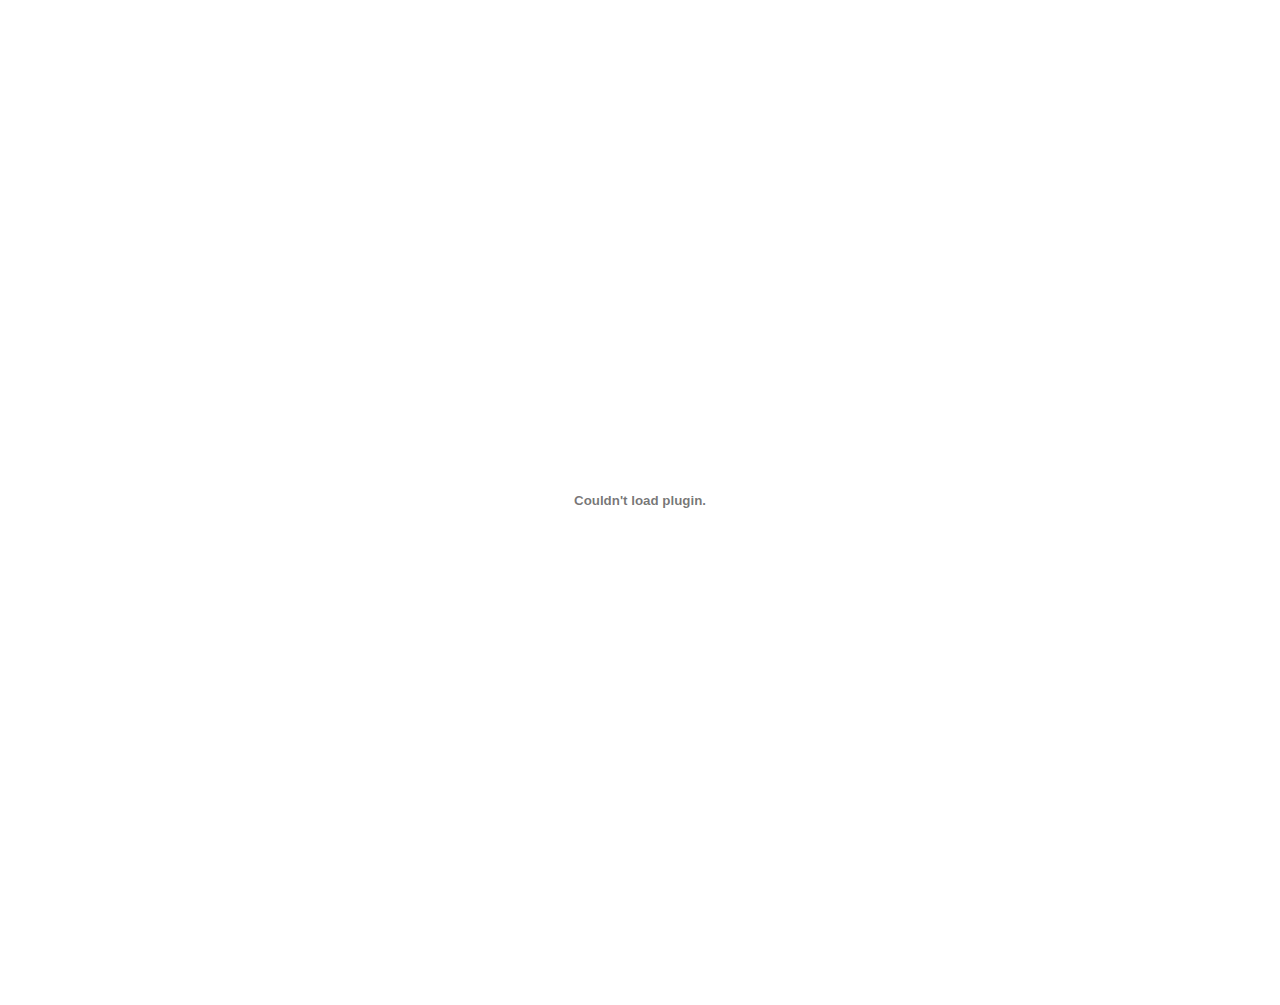
==== index.html @ 41f11128 "fixing pdf viewer" ====
<!DOCTYPE html>
<html lang="en">
  <head>
    <meta charset="utf-8" />
    <meta content="width=device-width, initial-scale=1.0" name="viewport" />

    <title>Folio Bootstrap Template - Index</title>
    <meta content="" name="description" />
    <meta content="" name="keywords" />

    <!-- Favicons -->
    <link href="assets/img/favicon.png" rel="icon" />
    <link href="assets/img/apple-touch-icon.png" rel="apple-touch-icon" />

    <!-- Google Fonts -->
    <link href="https://fonts.googleapis.com/css?family=Poppins:300,300i,400,400i,500,500i,600,600i,700,700i|Playfair+Display:400,400i,500,500i,600,600i,700,700i,900,900i" rel="stylesheet" />

    <!-- Vendor CSS Files -->
    <link href="assets/vendor/bootstrap/css/bootstrap.min.css" rel="stylesheet" />
    <link href="assets/vendor/bootstrap-icons/bootstrap-icons.css" rel="stylesheet" />
    <link href="assets/vendor/boxicons/css/boxicons.min.css" rel="stylesheet" />
    <link href="assets/vendor/glightbox/css/glightbox.min.css" rel="stylesheet" />
    <link href="assets/vendor/swiper/swiper-bundle.min.css" rel="stylesheet" />

    <!-- Template Main CSS File -->
    <link href="assets/css/style.css" rel="stylesheet" />
  </head>

  <body>
    <object data="../didiarish.github.io/assets/portofolio.pdf" type="application/pdf" width="100%" height="1000vh"></object>
  </body>
</html>
---- assets/css/style.css ----
/**
* Template Name: Folio - v4.7.0
* Template URL: https://bootstrapmade.com/folio-bootstrap-portfolio-template/
* Author: BootstrapMade.com
* License: https://bootstrapmade.com/license/
*/

/*--------------------------------------------------------------
# General
--------------------------------------------------------------*/
body {
  background: #ffffff;
  color: #898989;
  font-family: 'Poppins', helvetica;
  font-size: 15px;
  font-weight: 300;
  line-height: 20px;
  letter-spacing: 0.02em;
  overflow-x: hidden;
  margin: 0 auto;
  padding: 0;
  box-sizing: border-box;
}

h1,
h2,
h3,
h4,
h5,
h6 {
  margin: 0;
}

h2 {
  color: #292929;
  font-weight: 600;
}

h4 {
  color: #292929;
  font-size: 14px;
  font-weight: 600;
}

a {
  color: #292929;
  text-decoration: none !important;
  transition: all 0.5s ease-in-out 0s;
}

a:hover {
  transition: all 0.5s ease-in-out 0s;
}

p {
  margin: 25px 0;
  padding: 0;
  font-size: 15px;
  color: #999999;
  line-height: 28px;
}

::-moz-selection {
  background: #b8a07e;
  color: #fff;
}

::selection {
  background: #b8a07e;
  color: #fff;
}

.btn {
  background: #333;
  border: medium none;
  border-radius: 0;
  color: #fff;
  font-size: 12px;
  height: 50px;
  line-height: 50px;
  padding: 0 30px;
  text-transform: uppercase;
}

.btn:hover,
.btn:focus {
  color: #fff;
}

.padDiv {
  padding: 30px 20px;
}

.section-title {
  margin-bottom: 70px;
}

.section-title h2 {
  font-size: 25px;
  letter-spacing: 2px;
  text-transform: uppercase;
}

.form-control {
  background-color: transparent;
  border: 1px solid #999;
  border-radius: 0;
  color: #999999;
  font-size: 12px;
  font-weight: 500;
  height: 50px;
  letter-spacing: 0.1em;
  padding-left: 10px;
  margin: 0 0 25px 0;
  line-height: 14px;
  text-transform: uppercase;
}

.form-control:focus {
  box-shadow: none;
  outline: 0 none;
}

.paddsection {
  padding-top: 90px;
  padding-bottom: 90px;
}

.paddsections {
  padding-top: 90px;
  padding-bottom: 90px !important;
}

.hvr-shutter-in-horizontal::before {
  background: #333;
}

.hvr-shutter-in-horizontal:hover {
  background: #b8a07e;
}

.mb-30 {
  margin-bottom: 30px;
}

.main-content {
  padding-top: 140px;
}

/*--------------------------------------------------------------
# Back to top button
--------------------------------------------------------------*/
.back-to-top {
  position: fixed;
  visibility: hidden;
  opacity: 0;
  right: 15px;
  bottom: 15px;
  z-index: 996;
  background: #b8a07e;
  width: 40px;
  height: 40px;
  border-radius: 4px;
  transition: all 0.4s;
}
.back-to-top i {
  font-size: 28px;
  color: #fff;
  line-height: 0;
}
.back-to-top:hover {
  background: #c6b398;
  color: #fff;
}
.back-to-top.active {
  visibility: visible;
  opacity: 1;
}

/*--------------------------------------------------------------
# Header
--------------------------------------------------------------*/
#header {
  transition: all 0.5s;
  z-index: 997;
  padding: 15px 0;
  background-color: #333;
  top: -100%;
  box-shadow: 0px 2px 25px rgba(0, 0, 0, 0.08);
}
#header.header-scrolled,
#header.header-inner-pages {
  top: 0;
}
#header .logo {
  font-size: 30px;
  margin: 0;
  padding: 0;
  line-height: 1;
  font-weight: 600;
  letter-spacing: 1px;
  font-family: 'Poppins', sans-serif;
}
#header .logo a {
  color: #fff;
}
#header .logo img {
  max-height: 40px;
}
@media (max-width: 992px) {
  #header {
    border: 0;
  }
}

/*--------------------------------------------------------------
# Navigation Menu
--------------------------------------------------------------*/
/**
* Desktop Navigation 
*/
.navbar {
  padding: 0;
}
.navbar ul {
  margin: 0;
  padding: 0;
  display: flex;
  list-style: none;
  align-items: center;
}
.navbar li {
  position: relative;
}
.navbar a,
.navbar a:focus {
  display: flex;
  align-items: center;
  justify-content: space-between;
  padding: 10px 0 10px 30px;
  font-family: 'Poppins', sans-serif;
  font-size: 14px;
  font-weight: 500;
  color: #7e7d7d;
  white-space: nowrap;
  transition: 0.3s;
}
.navbar a i,
.navbar a:focus i {
  font-size: 12px;
  line-height: 0;
  margin-left: 5px;
}
.navbar a:hover,
.navbar .active,
.navbar .active:focus,
.navbar li:hover > a {
  color: #fff;
}

/**
* Mobile Navigation 
*/
.mobile-nav-toggle {
  color: #4b4a4a;
  font-size: 28px;
  cursor: pointer;
  display: none;
  line-height: 0;
  transition: 0.5s;
}
.mobile-nav-toggle.bi-x {
  color: #fff;
}

@media (max-width: 991px) {
  .mobile-nav-toggle {
    display: block;
  }

  .navbar ul {
    display: none;
  }
}
.navbar-mobile {
  position: fixed;
  overflow: hidden;
  top: 0;
  right: 0;
  left: 0;
  bottom: 0;
  background: rgba(49, 49, 49, 0.9);
  transition: 0.3s;
}
.navbar-mobile .mobile-nav-toggle {
  position: absolute;
  top: 15px;
  right: 15px;
}
.navbar-mobile ul {
  display: block;
  position: absolute;
  top: 55px;
  right: 15px;
  bottom: 15px;
  left: 15px;
  padding: 10px 0;
  border-radius: 10px;
  background-color: #fff;
  overflow-y: auto;
  transition: 0.3s;
}
.navbar-mobile a,
.navbar-mobile a:focus {
  padding: 10px 20px;
  font-size: 15px;
  color: #4b4a4a;
}
.navbar-mobile a:hover,
.navbar-mobile .active,
.navbar-mobile li:hover > a {
  color: #b8a07e;
}
.navbar-mobile .getstarted,
.navbar-mobile .getstarted:focus {
  margin: 15px;
}

/*--------------------------------------------------------------
# Hero
--------------------------------------------------------------*/
#hero {
  background-color: #333;
  height: 100vh;
  width: 100%;
}

#hero .hero-content {
  height: 100vh;
  text-align: left;
  width: 100%;
  display: flex;
  justify-content: center;
  flex-direction: column;
}

.hero-content h1 {
  font-size: 40px;
  font-weight: 700;
  margin-bottom: 10px;
  text-transform: uppercase;
  color: #fff;
}

.hero-content p {
  font-size: 13px;
  letter-spacing: 3px;
  margin-top: 0;
  margin-bottom: 30px;
  text-transform: capitalize;
  color: #fff;
  font-weight: 500;
}

.hero-content .list-social li {
  display: block;
  margin-bottom: 20px;
}

@media (max-width: 767px) {
  .hero-content .list-social li {
    float: left;
    margin-right: 15px;
  }
}

.hero-content .list-social li i {
  color: #fff;
  font-size: 20px;
  transition: 0.2s;
}

.hero-content .list-social li i:hover {
  color: #7e7d7d;
}

/*--------------------------------------------------------------
# Breadcrumbs
--------------------------------------------------------------*/
.breadcrumbs {
  padding: 120px 0 0 0;
  background-color: white;
  min-height: 40px;
}
@media (max-width: 992px) {
  .breadcrumbs {
    padding-top: 100px;
  }
}
.breadcrumbs h2 {
  font-size: 24px;
  font-weight: 300;
  margin: 0;
}
@media (max-width: 992px) {
  .breadcrumbs h2 {
    margin: 0 0 10px 0;
  }
}
.breadcrumbs ol {
  display: flex;
  flex-wrap: wrap;
  list-style: none;
  padding: 0;
  margin: 0;
  font-size: 14px;
}
.breadcrumbs ol li + li {
  padding-left: 10px;
}
.breadcrumbs ol li + li::before {
  display: inline-block;
  padding-right: 10px;
  color: #6c757d;
  content: '/';
}
@media (max-width: 768px) {
  .breadcrumbs .d-flex {
    display: block !important;
  }
  .breadcrumbs ol {
    display: block;
  }
  .breadcrumbs ol li {
    display: inline-block;
  }
}

/*-----------------------------------------------------------------------------------*/
/*  About
/*-----------------------------------------------------------------------------------*/
#about {
  width: 100%;
  height: auto;
  background: #f7f7f7;
  padding-top: 120px;
}

#about .div-img-bg {
  padding-bottom: 30px;
  border: 20px solid #b8a07e;
}

#about .div-img-bg .about-img img {
  width: 100%;
  box-shadow: 0px 0px 85px 0px rgba(0, 0, 0, 0.14);
  margin-top: -60px;
  margin-left: 40px;
  height: 400px;
  -o-object-fit: cover;
  object-fit: cover;
}

#about .about-descr .p-heading {
  font-family: 'Poppins', sans-serif;
  font-size: 28px;
  text-align: left;
}

#about .about-descr .separator {
  max-width: 80%;
  margin-bottom: 0;
  text-align: left;
}

/*--------------------------------------------------------------
# Services
--------------------------------------------------------------*/
@media (max-width: 767px) {
  #services {
    background: #f7f7f7;
    position: relative;
    padding-bottom: 80px;
  }

  .services-block span {
    margin: 10px 0;
    position: relative;
    font-size: 13px;
    color: #292929;
    letter-spacing: 0.1em;
    font-weight: 500;
    text-transform: uppercase;
    display: block;
  }

  .services-block .separator {
    margin: 0;
    font-size: 13px;
    line-height: 22px;
  }

  .services-block i {
    font-size: 44px;
    color: #b8a07e;
    line-height: 44px;
  }

  .services-slider .swiper-pagination {
    margin-top: 30px;
    position: relative;
  }
  .services-slider .swiper-pagination .swiper-pagination-bullet {
    width: 12px;
    height: 12px;
    background-color: #fff;
    opacity: 1;
    border: 1px solid #b8a07e;
  }
  .services-slider .swiper-pagination .swiper-pagination-bullet-active {
    background-color: #b8a07e;
  }
}

/*--------------------------------------------------------------
# Portfolio
--------------------------------------------------------------*/
#portfolio {
  position: relative;
  padding-bottom: 50px;
}
#portfolio #portfolio-flters {
  padding: 0;
  margin: 0 auto 35px auto;
  list-style: none;
  text-align: center;
  border-radius: 50px;
  padding: 2px 15px;
}
#portfolio #portfolio-flters li {
  cursor: pointer;
  display: inline-block;
  padding: 10px 15px 8px 15px;
  font-size: 14px;
  font-weight: 600;
  line-height: 1;
  text-transform: uppercase;
  color: #999999;
  margin-bottom: 5px;
  transition: all 0.3s ease-in-out;
}
#portfolio #portfolio-flters li:hover,
#portfolio #portfolio-flters li.filter-active {
  color: #b8a07e;
}
#portfolio #portfolio-flters li:last-child {
  margin-right: 0;
}
#portfolio .portfolio-item {
  margin-bottom: 30px;
}
#portfolio .portfolio-item .portfolio-info {
  opacity: 0;
  position: absolute;
  left: 30px;
  right: 30px;
  bottom: 0;
  z-index: 3;
  transition: all ease-in-out 0.3s;
  background: rgba(255, 255, 255, 0.9);
  padding: 15px;
}
#portfolio .portfolio-item .portfolio-info h4 {
  font-size: 18px;
  color: #666;
  font-weight: 600;
  margin-bottom: 10px;
}
#portfolio .portfolio-item .portfolio-info p {
  color: #999;
  font-size: 14px;
  margin: 0;
  padding: 0;
}
#portfolio .portfolio-item .portfolio-info .preview-link,
#portfolio .portfolio-item .portfolio-info .details-link {
  position: absolute;
  right: 40px;
  font-size: 24px;
  top: calc(50% - 18px);
  color: #b8a07e;
}
#portfolio .portfolio-item .portfolio-info .preview-link:hover,
#portfolio .portfolio-item .portfolio-info .details-link:hover {
  color: #cab89f;
}
#portfolio .portfolio-item .portfolio-info .details-link {
  right: 10px;
}
#portfolio .portfolio-item:hover .portfolio-info {
  opacity: 1;
  bottom: 20px;
}

/*--------------------------------------------------------------
# Portfolio Details
--------------------------------------------------------------*/
.portfolio-details {
  padding-top: 40px;
}
.portfolio-details .portfolio-details-slider img {
  width: 100%;
}
.portfolio-details .portfolio-details-slider .swiper-pagination {
  margin-top: 20px;
  position: relative;
}
.portfolio-details .portfolio-details-slider .swiper-pagination .swiper-pagination-bullet {
  width: 12px;
  height: 12px;
  background-color: #fff;
  opacity: 1;
  border: 1px solid #b8a07e;
}
.portfolio-details .portfolio-details-slider .swiper-pagination .swiper-pagination-bullet-active {
  background-color: #b8a07e;
}
.portfolio-details .portfolio-info {
  padding: 30px;
  box-shadow: 0px 0 30px rgba(75, 74, 74, 0.08);
}
.portfolio-details .portfolio-info h3 {
  font-size: 22px;
  font-weight: 700;
  margin-bottom: 20px;
  padding-bottom: 20px;
  border-bottom: 1px solid #eee;
}
.portfolio-details .portfolio-info ul {
  list-style: none;
  padding: 0;
  font-size: 15px;
}
.portfolio-details .portfolio-info ul li + li {
  margin-top: 10px;
}
.portfolio-details .portfolio-description {
  padding-top: 30px;
}
.portfolio-details .portfolio-description h2 {
  font-size: 26px;
  font-weight: 700;
  margin-bottom: 20px;
}
.portfolio-details .portfolio-description p {
  padding: 0;
}

/*--------------------------------------------------------------
# Journal
--------------------------------------------------------------*/
#journal,
#journal-blog {
  height: auto;
  width: 100%;
  background: #f7f7f7;
  padding-bottom: 60px;
  position: relative;
}

#journal-blog {
  background: #fff;
  padding-bottom: 30px;
}

#journal .journal-block {
  display: inline-block;
  height: auto;
  width: 100%;
}

#journal .journal-block .journal-info {
  position: relative;
}

.journal-block .journal-info img {
  max-width: 100%;
}

.journal-block .journal-info .journal-txt {
  padding: 25px 0px;
  position: relative;
}

.journal-block .journal-info .journal-txt h4 a {
  display: block;
  font-size: 19px;
  line-height: 24px;
  margin: 0 0 13px 0;
  font-weight: 500;
  color: #292929;
  transition: all 0.5s ease-in-out 0s;
}

.journal-block .journal-info .journal-txt h4 a:hover {
  color: #b8a07e;
  transition: all 0.5s ease-in-out 0s;
}

.journal-block .journal-info .journal-txt p {
  margin: 0;
  font-size: 14px;
  line-height: 24px;
}

/*--------------------------------------------------------------
# Journal
--------------------------------------------------------------*/
#contact {
  height: auto;
  width: 100%;
}

.contact-details {
  list-style: none;
  margin: 0;
  padding: 0;
}

.contact-details li {
  padding-bottom: 10px;
}

#contact input,
#contact textarea {
  width: 100%;
  margin-bottom: 5px;
}

#contact textarea {
  min-height: 160px;
}

.php-email-form .error-message {
  display: none;
  color: #fff;
  background: #ed3c0d;
  text-align: left;
  padding: 15px;
  margin-bottom: 15px;
  font-weight: 600;
}
.php-email-form .error-message br + br {
  margin-top: 25px;
}
.php-email-form .sent-message {
  display: none;
  color: #fff;
  background: #18d26e;
  text-align: center;
  padding: 15px;
  font-weight: 600;
  margin-bottom: 15px;
}
.php-email-form .loading {
  display: none;
  background: #fff;
  text-align: center;
  padding: 15px;
  margin-bottom: 15px;
}
.php-email-form .loading:before {
  content: '';
  display: inline-block;
  border-radius: 50%;
  width: 24px;
  height: 24px;
  margin: 0 10px -6px 0;
  border: 3px solid #18d26e;
  border-top-color: #eee;
  -webkit-animation: animate-loading 1s linear infinite;
  animation: animate-loading 1s linear infinite;
}

@-webkit-keyframes animate-loading {
  0% {
    transform: rotate(0deg);
  }
  100% {
    transform: rotate(360deg);
  }
}

@keyframes animate-loading {
  0% {
    transform: rotate(0deg);
  }
  100% {
    transform: rotate(360deg);
  }
}
/*--------------------------------------------------------------
# Blog
--------------------------------------------------------------*/
/*  Navbar fixd page */
.subpage-nav {
  display: block !important;
}

/*-----------------------------------------------------------------------------------*/
/*  /* Single page */
/*-----------------------------------------------------------------------------------*/
#journal-blog {
  padding-top: 140px;
}

/* main content */
.main-content {
  background: #f7f7f7;
}

.main-content .container-main {
  display: inline-block;
  width: 100%;
}

.main-content .container-main .block-main {
  margin-bottom: 30px;
  overflow: hidden;
}

.container-main .block-main .content-main {
  background: #fff none repeat scroll 0 0;
  display: inline-block;
  width: 100%;
}

.journal-txt h4 a {
  display: block;
  font-size: 19px;
  line-height: 24px;
  margin: 0 0 13px 0;
  font-weight: 500;
  color: #292929;
  transition: all 0.5s ease-in-out 0s;
}

.journal-txt h4 a:hover {
  color: #b8a07e;
  transition: all 0.5s ease-in-out 0s;
}

.post-meta ul li {
  font-size: 12px;
  font-weight: normal;
  margin-left: 8px;
  margin-right: 8px;
  text-transform: capitalize;
  display: inline-block;
  float: none;
}

.content-main .post-meta a {
  color: #a2a2a2;
  margin-left: 5px;
}

/* Commonts */
.comments {
  background: #fff;
}

.entry-comments h6 {
  margin-right: 10px;
  font-size: 13px;
  letter-spacing: 0.1em;
  font-weight: 500;
}

.entry-comments-item {
  margin-top: 40px;
  padding-bottom: 40px;
  border-bottom: 1px solid #f2f2f2;
}

.entry-comments-avatar {
  position: absolute;
  display: block;
  border-radius: 50%;
  width: 60px;
  height: 60px;
}

.entry-comments-body {
  padding-left: 86px;
}

.entry-comments-author {
  margin-right: 10px;
  font-size: 13px;
  color: #292929;
  letter-spacing: 0.1em;
  font-weight: 500;
}

.rep {
  font-size: 13px;
  color: #292929;
  letter-spacing: 0.1em;
  font-weight: 500;
  text-transform: capitalize;
}

.entry-comments span a {
  font-size: 13px;
  color: #999;
}

.entry-comments-reply {
  padding-left: 10%;
}

/* Commonts form */
.cmt {
  background: #fff;
}

blockquote {
  padding: 40px;
  background-color: #f2f2f2;
  margin: 30px 0;
  border: none;
  border-left: 4px solid #b8a07e;
}

/*--------------------------------------------------------------
# Footer
--------------------------------------------------------------*/
#footer {
  background: #f7f7f7;
  padding-top: 50px;
  padding-bottom: 50px;
}

#footer .socials-media {
  width: 100%;
}

#footer .socials-media ul {
  display: inline-block;
  float: none;
  margin: 0 0 20px 0;
}

#footer .socials-media ul li {
  float: left;
  margin-left: 10px;
  margin-right: 10px;
}

#footer .socials-media ul li a {
  font-size: 24px;
  color: #999;
  letter-spacing: 0.1em;
  font-weight: 500;
  background: transparent;
  text-transform: uppercase;
  transition: all 0.5s ease-in-out 0s;
}

#footer .socials-media ul li a:hover {
  color: #b8a07e;
  transition: all 0.5s ease-in-out 0s;
}

#footer p {
  font-size: 12px;
  letter-spacing: 0.1em;
  font-weight: 500;
  margin-top: 0;
  text-transform: uppercase;
}

/** Width between 1200x to 0
 *  ~~~~~~~~~~~~~~~~~~~~~~~~~~~~~~~~~~~~
 */
/** Width between 992px to 1199px
 *  ~~~~~~~~~~~~~~~~~~~~~~~~~~~~~~~~~~~~
 */
/** Width between 768px to 991px
 *  ~~~~~~~~~~~~~~~~~~~~~~~~~~~~~~~~~~~~
 */
@media (min-width: 768px) and (max-width: 991px) {
  /* Navbar */
  nav {
    padding: 10px 15px;
  }

  .nav-menu {
    margin-top: 40px;
    display: none;
    float: none;
    width: 100%;
  }

  .nav-menu li {
    float: none;
    width: 100%;
    text-align: center;
    border-top: 1px solid #f7f7f7;
    line-height: 45px;
    margin-left: 0;
    padding-top: 10px;
    padding-bottom: 10px;
  }

  .responsive {
    float: right;
    padding-top: 15px;
    display: block;
  }

  /* About */
  .head-info .header-content .cmaster h1 {
    font-size: 32px;
  }

  #about .div-img-bg {
    padding: 0;
  }

  #about .div-img-bg .about-img img {
    margin-top: 0%;
    margin-left: calc(0% - 0px);
  }

  #about .about-descr .p-heading {
    font-size: 20px;
  }

  #about .about-descr .separator {
    max-width: 100%;
    margin-bottom: 0;
  }

  /* portfolio */
  #portfolio .portfolio-list .nav li {
    float: none;
    margin: 20px;
    display: inline-block;
  }

  /* journal */
  #journal .journal-block .journal-info {
    margin-bottom: 30px;
  }

  /* Contact */
  .contact-contact {
    margin-bottom: 30px;
  }

  /* Footer */
  #footer .socials-media ul li {
    margin-right: 0;
    margin-left: 0;
    float: none;
    display: inline-block;
  }
}
/** Width between 767px to 0
 *  ~~~~~~~~~~~~~~~~~~~~~~~~~~~~~~~~~~~~
 */
@media (max-width: 767px) {
  /* Navbar */
  nav {
    padding: 20px 15px;
  }

  .nav-menu {
    margin-top: 40px;
    display: none;
    float: none;
    width: 100%;
  }

  .nav-menu li {
    float: none;
    width: 100%;
    text-align: center;
    border-top: 1px solid #f7f7f7;
    line-height: 45px;
    margin-left: 0;
    padding-top: 10px;
    padding-bottom: 10px;
  }

  .responsive {
    float: right;
    padding-top: 15px;
    display: block;
  }

  /* About */
  .head-info .header-content h1 {
    font-size: 32px;
  }

  #about .div-img-bg {
    padding: 0;
  }

  #about .div-img-bg .about-img img {
    margin-top: 0%;
    margin-left: calc(0% - 0px);
  }

  #about .about-descr .p-heading {
    font-size: 20px;
  }

  #about .about-descr .separator {
    max-width: 100%;
    margin-bottom: 0;
  }

  /* portfolio */
  #portfolio .portfolio-list .nav li {
    float: none;
    margin: 20px;
    display: inline-block;
  }

  /* journal */
  #journal .journal-block .journal-info {
    margin-bottom: 30px;
  }

  /* Contact */
  .contact-contact {
    margin-bottom: 30px;
  }

  /* Footer */
  #footer .socials-media ul li {
    margin-right: 0;
    margin-left: 0;
    float: none;
    display: inline-block;
  }
}
/** Width between 600px to 0
 *  ~~~~~~~~~~~~~~~~~~~~~~~~~~~~~~~~~~~~
 */
@media (max-width: 600px) {
  /* Navbar */
  nav {
    padding: 20px 15px;
  }

  .nav-menu {
    margin-top: 40px;
    display: none;
    float: none;
    width: 100%;
  }

  .nav-menu li {
    float: none;
    width: 100%;
    text-align: center;
    border-top: 1px solid #f7f7f7;
    line-height: 45px;
    margin-left: 0;
    padding-top: 10px;
    padding-bottom: 10px;
  }

  .responsive {
    float: right;
    padding-top: 15px;
    display: block;
  }

  /* About */
  .head-info .header-content h1 {
    font-size: 32px;
  }

  #about .div-img-bg {
    padding: 0;
  }

  #about .div-img-bg .about-img img {
    margin-top: 0%;
    margin-left: calc(0% - 0px);
  }

  #about .about-descr .p-heading {
    font-size: 20px;
  }

  #about .about-descr .separator {
    max-width: 100%;
    margin-bottom: 0;
  }

  /* portfolio */
  #portfolio .portfolio-list .nav li {
    float: none;
    margin: 10px;
    display: inline-block;
  }

  /* journal */
  #journal .journal-block .journal-info {
    margin-bottom: 30px;
  }

  /* Contact */
  .contact-contact {
    margin-bottom: 30px;
  }

  /* Footer */
  #footer .socials-media ul li {
    margin-right: 0;
    margin-left: 0;
    float: none;
    display: inline-block;
  }
}
/** Width between 480px to 0
 *  ~~~~~~~~~~~~~~~~~~~~~~~~~~~~~~~~~~~~
 */
@media (max-width: 480px) {
  /* Navbar */
  nav {
    padding: 20px 15px;
  }

  .nav-menu {
    margin-top: 40px;
    display: none;
    float: none;
    width: 100%;
  }

  .nav-menu li {
    float: none;
    width: 100%;
    text-align: center;
    border-top: 1px solid #f7f7f7;
    line-height: 45px;
    margin-left: 0;
    padding-top: 10px;
    padding-bottom: 10px;
  }

  .responsive {
    float: right;
    padding-top: 15px;
    display: block;
  }

  /* About */
  .head-info .header-content h1 {
    font-size: 32px;
  }

  #about .div-img-bg {
    padding: 0;
  }

  #about .div-img-bg .about-img img {
    margin-top: 0%;
    margin-left: calc(0% - 0px);
  }

  #about .about-descr .p-heading {
    font-size: 20px;
  }

  #about .about-descr .separator {
    max-width: 100%;
    margin-bottom: 0;
  }

  /* portfolio */
  #portfolio .portfolio-list .nav li {
    float: none;
    margin: 20px;
  }

  /* journal */
  #journal .journal-block .journal-info {
    margin-bottom: 30px;
  }

  /* Contact */
  .contact-contact {
    margin-bottom: 30px;
  }

  /* Footer */
  #footer .socials-media ul li {
    margin-right: 0;
    margin-left: 0;
    float: none;
    display: inline-block;
  }
}
/** Width between 320px to 0
 *  ~~~~~~~~~~~~~~~~~~~~~~~~~~~~~~~~~~~~
 */
@media (max-width: 320px) {
  /* Navbar */
  nav {
    padding: 20px 15px;
  }

  .nav-menu {
    margin-top: 40px;
    display: none;
    float: none;
    width: 100%;
  }

  .nav-menu li {
    float: none;
    width: 100%;
    text-align: center;
    border-top: 1px solid #f7f7f7;
    line-height: 45px;
    margin-left: 0;
    padding-top: 10px;
    padding-bottom: 10px;
  }

  .responsive {
    float: right;
    padding-top: 15px;
    display: block;
  }

  /* About */
  .head-info .header-content h1 {
    font-size: 32px;
  }

  #about .div-img-bg {
    padding: 0;
  }

  #about .div-img-bg .about-img img {
    margin-top: 0%;
    margin-left: calc(0% - 0px);
  }

  #about .about-descr .p-heading {
    font-size: 20px;
  }

  #about .about-descr .separator {
    max-width: 100%;
    margin-bottom: 0;
  }

  /* portfolio */
  #portfolio .portfolio-list .nav li {
    float: none;
    margin: 20px;
  }

  /* journal */
  #journal .journal-block .journal-info {
    margin-bottom: 30px;
  }

  /* Contact */
  .contact-contact {
    margin-bottom: 30px;
  }

  /* Footer */
  #footer .socials-media ul li {
    margin-right: 0;
    margin-left: 0;
    float: none;
    display: inline-block;
  }

  /* Single page */
  .entry-comments-body span {
    display: inline-block;
    margin-right: 0;
  }
}
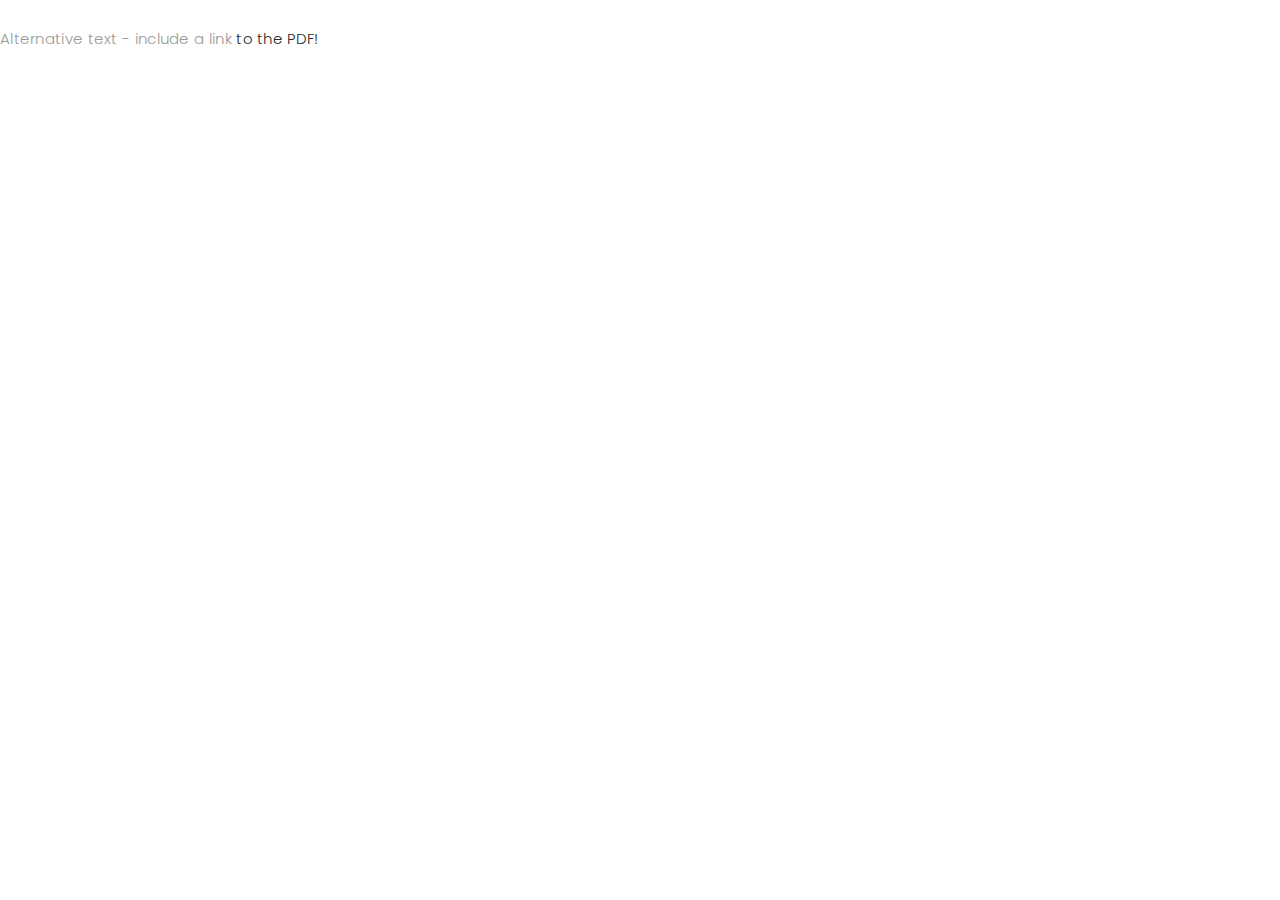
==== commit 8774bd83: "fixing shit" ====
--- a/index.html
+++ b/index.html
@@ -27,6 +27,8 @@
   </head>
 
   <body>
-    <object data="../didiarish.github.io/assets/portofolio.pdf" type="application/pdf" width="100%" height="1000vh"></object>
+    <object data="../didiarish.github.io/assets/portofolio.pdf" type="application/pdf" width="100%" height="1000vh">
+      <p>Alternative text - include a link <a href="../didiarish.github.io/assets/portofolio.pdf">to the PDF!</a></p>
+    </object>
   </body>
 </html>
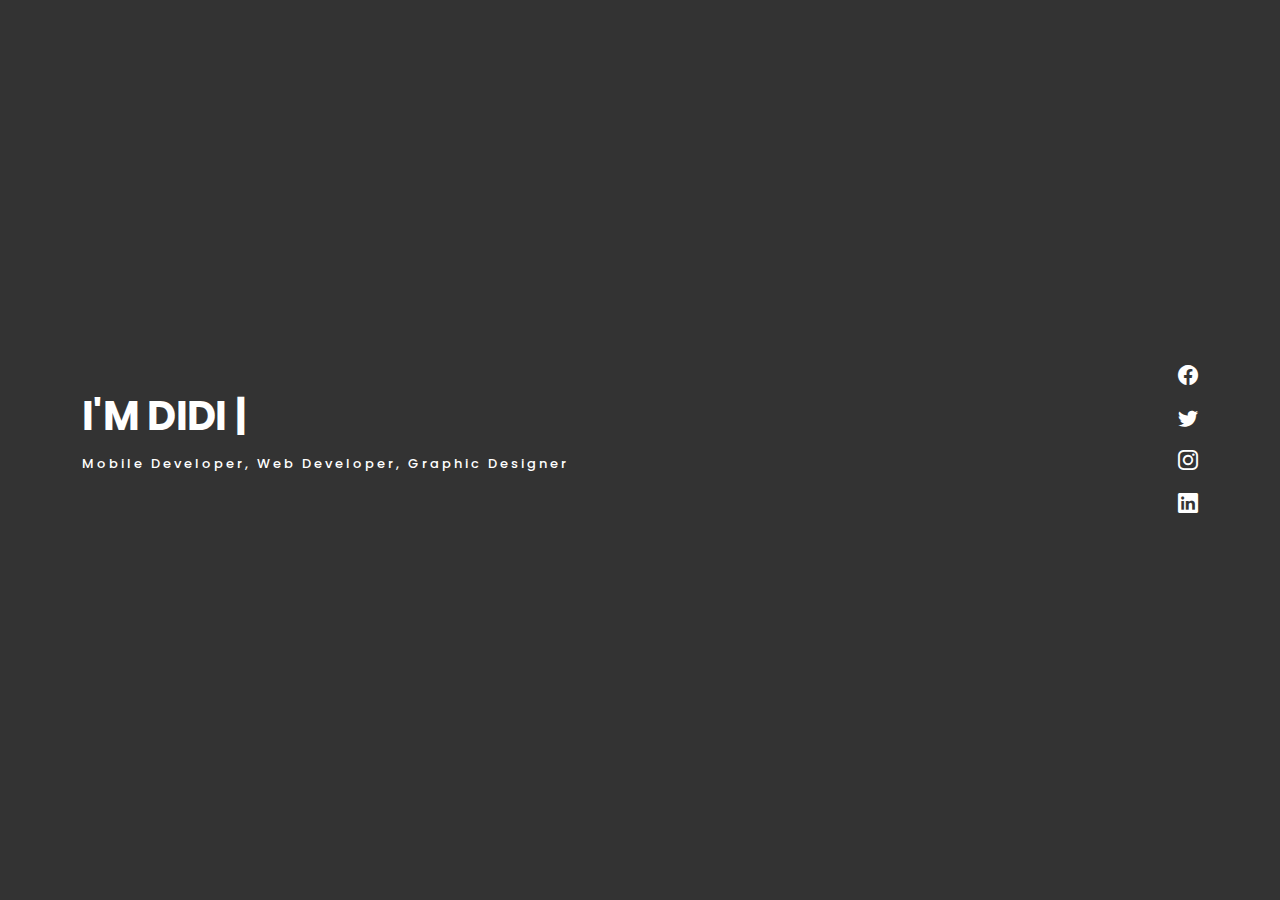
==== commit db4c005c: "update" ====
--- a/index.html
+++ b/index.html
@@ -4,13 +4,13 @@
     <meta charset="utf-8" />
     <meta content="width=device-width, initial-scale=1.0" name="viewport" />
 
-    <title>Folio Bootstrap Template - Index</title>
+    <title>DIDI ARISHALDY</title>
     <meta content="" name="description" />
     <meta content="" name="keywords" />
 
     <!-- Favicons -->
-    <link href="assets/img/favicon.png" rel="icon" />
-    <link href="assets/img/apple-touch-icon.png" rel="apple-touch-icon" />
+    <!-- <link href="assets/img/favicon.png" rel="icon" />
+    <link href="assets/img/apple-touch-icon.png" rel="apple-touch-icon" /> -->
 
     <!-- Google Fonts -->
     <link href="https://fonts.googleapis.com/css?family=Poppins:300,300i,400,400i,500,500i,600,600i,700,700i|Playfair+Display:400,400i,500,500i,600,600i,700,700i,900,900i" rel="stylesheet" />
@@ -27,8 +27,356 @@
   </head>
 
   <body>
-    <object data="../didiarish.github.io/assets/portofolio.pdf" type="application/pdf" width="100%" height="1000vh">
-      <p>Alternative text - include a link <a href="../didiarish.github.io/assets/portofolio.pdf">to the PDF!</a></p>
-    </object>
+    <!-- ======= Header ======= -->
+    <header id="header" class="fixed-top">
+      <div class="container d-flex align-items-center justify-content-center">
+        <!-- <a href="index.html" class="logo"><img src="assets/img/logo.png" alt="" class="img-fluid" /></a> -->
+        <!-- Uncomment below if you prefer to use an text logo -->
+        <!-- <h1 class="logo"><a href="index.html">Didi Arish</a></h1> -->
+
+        <nav id="navbar" class="navbar">
+          <ul>
+            <li><a class="nav-link scrollto active" href="#hero">Home</a></li>
+            <li><a class="nav-link scrollto" href="#about">About</a></li>
+            <li><a class="nav-link scrollto" href="#portfolio">Portfolio</a></li>
+            <li><a class="nav-link scrollto" href="#journal">Blog</a></li>
+            <li><a class="nav-link scrollto" href="#contact">Contact</a></li>
+          </ul>
+          <i class="bi bi-list mobile-nav-toggle"></i>
+        </nav>
+        <!-- .navbar -->
+      </div>
+    </header>
+    <!-- End Header -->
+
+    <!-- ======= Hero Section ======= -->
+    <div id="hero" class="home">
+      <div class="container">
+        <div class="hero-content">
+          <div class="d-md-flex justify-content-between align-items-center">
+            <div class="intro">
+              <h1>I'm <span class="typed" data-typed-items="Didi Arishaldy, a Developer"></span></h1>
+              <p>Mobile Developer, Web Developer, Graphic Designer</p>
+            </div>
+            <div class="social">
+              <ul class="list-unstyled list-social">
+                <li>
+                  <a href="https://www.facebook.com/didi.arishaldy/"><i class="bi bi-facebook"></i></a>
+                </li>
+                <li>
+                  <a href="https://twitter.com/didiarish"><i class="bi bi-twitter"></i></a>
+                </li>
+                <li>
+                  <a href="https://www.instagram.com/didiarish/"><i class="bi bi-instagram"></i></a>
+                </li>
+                <li>
+                  <a href="https://www.linkedin.com/in/didi-arishaldy-84288b214/"><i class="bi bi-linkedin"></i></a>
+                </li>
+              </ul>
+            </div>
+          </div>
+        </div>
+      </div>
+    </div>
+    <!-- End Hero -->
+
+    <!-- <main id="main"> -->
+    <!-- ======= About Section ======= -->
+    <!-- <div id="about" class="paddsection">
+        <div class="container">
+          <div class="row justify-content-between">
+            <div class="col-lg-4">
+              <div class="div-img-bg">
+                <div class="about-img">
+                  <img src="assets/img/me.jpg" class="img-responsive" alt="me" />
+                </div>
+              </div>
+            </div>
+
+            <div class="col-lg-7">
+              <div class="about-descr">
+                <p class="p-heading">im a ux /ui designer austin based who loves clean, simple & unique design. i also enjoy crafting brand identities, icons, & ilustration work.</p>
+                <p class="separator">To an English person, it will seem like simplified English, as a skeptical Cambridge friend of mine told me what Occidental is. The European languages are members of the same family.English person.</p>
+              </div>
+            </div>
+          </div>
+        </div>
+      </div> -->
+    <!-- End About Section -->
+
+    <!-- ======= Services Section ======= -->
+    <!-- <div id="services">
+        <div class="container">
+          <div class="services-slider swiper" data-aos="fade-up" data-aos-delay="100">
+            <div class="swiper-wrapper">
+              <div class="swiper-slide">
+                <div class="services-block">
+                  <i class="bi bi-briefcase"></i>
+                  <span>MOBILE DEVELOPMENT</span>
+                  <p class="separator">To an English person, it will seem like simplified English,told me what</p>
+                </div>
+              </div> -->
+    <!-- End testimonial item -->
+
+    <!-- <div class="swiper-slide">
+                <div class="services-block">
+                  <i class="bi bi-card-checklist"></i>
+                  <span>WEB DEVELOPMENT</span>
+                  <p class="separator">To an English person, it will seem like simplified English,told me what</p>
+                </div>
+              </div> -->
+    <!-- End testimonial item -->
+
+    <!-- <div class="swiper-slide">
+                <div class="services-block">
+                  <i class="bi bi-bar-chart"></i>
+                  <span>GRAPHIC DESIGN</span>
+                  <p class="separator">To an English person, it will seem like simplified English,told me what</p>
+                </div>
+              </div> -->
+    <!-- End testimonial item -->
+    <!-- </div>
+            <div class="swiper-pagination"></div>
+          </div>
+        </div>
+      </div> -->
+    <!-- End Services Section -->
+
+    <!-- ======= Portfolio Section ======= -->
+    <!-- <div id="portfolio" class="paddsection">
+        <div class="container">
+          <div class="section-title text-center">
+            <h2>My Portfolio</h2>
+          </div>
+        </div>
+
+        <div class="container">
+          <div class="row">
+            <div class="col-lg-12 d-flex justify-content-center">
+              <ul id="portfolio-flters">
+                <li data-filter="*" class="filter-active">All</li>
+                <li data-filter=".filter-app">App</li>
+                <li data-filter=".filter-card">Card</li>
+                <li data-filter=".filter-web">Web</li>
+              </ul>
+            </div>
+          </div>
+
+          <div class="row portfolio-container">
+            <div class="col-lg-4 col-md-6 portfolio-item filter-app">
+              <img src="assets/img/portfolio/portfolio-1.jpg" class="img-fluid" alt="" />
+              <div class="portfolio-info">
+                <h4>App 1</h4>
+                <p>App</p>
+                <a href="assets/img/portfolio/portfolio-1.jpg" data-gallery="portfolioGallery" class="portfolio-lightbox preview-link" title="App 1"><i class="bx bx-plus"></i></a>
+                <a href="portfolio-details.html" class="details-link" title="More Details"><i class="bx bx-link"></i></a>
+              </div>
+            </div>
+
+            <div class="col-lg-4 col-md-6 portfolio-item filter-web">
+              <img src="assets/img/portfolio/portfolio-2.jpg" class="img-fluid" alt="" />
+              <div class="portfolio-info">
+                <h4>Web 3</h4>
+                <p>Web</p>
+                <a href="assets/img/portfolio/portfolio-2.jpg" data-gallery="portfolioGallery" class="portfolio-lightbox preview-link" title="Web 3"><i class="bx bx-plus"></i></a>
+                <a href="portfolio-details.html" class="details-link" title="More Details"><i class="bx bx-link"></i></a>
+              </div>
+            </div>
+
+            <div class="col-lg-4 col-md-6 portfolio-item filter-app">
+              <img src="assets/img/portfolio/portfolio-3.jpg" class="img-fluid" alt="" />
+              <div class="portfolio-info">
+                <h4>App 2</h4>
+                <p>App</p>
+                <a href="assets/img/portfolio/portfolio-3.jpg" data-gallery="portfolioGallery" class="portfolio-lightbox preview-link" title="App 2"><i class="bx bx-plus"></i></a>
+                <a href="portfolio-details.html" class="details-link" title="More Details"><i class="bx bx-link"></i></a>
+              </div>
+            </div>
+
+            <div class="col-lg-4 col-md-6 portfolio-item filter-card">
+              <img src="assets/img/portfolio/portfolio-4.jpg" class="img-fluid" alt="" />
+              <div class="portfolio-info">
+                <h4>Card 2</h4>
+                <p>Card</p>
+                <a href="assets/img/portfolio/portfolio-4.jpg" data-gallery="portfolioGallery" class="portfolio-lightbox preview-link" title="Card 2"><i class="bx bx-plus"></i></a>
+                <a href="portfolio-details.html" class="details-link" title="More Details"><i class="bx bx-link"></i></a>
+              </div>
+            </div>
+
+            <div class="col-lg-4 col-md-6 portfolio-item filter-web">
+              <img src="assets/img/portfolio/portfolio-5.jpg" class="img-fluid" alt="" />
+              <div class="portfolio-info">
+                <h4>Web 2</h4>
+                <p>Web</p>
+                <a href="assets/img/portfolio/portfolio-5.jpg" data-gallery="portfolioGallery" class="portfolio-lightbox preview-link" title="Web 2"><i class="bx bx-plus"></i></a>
+                <a href="portfolio-details.html" class="details-link" title="More Details"><i class="bx bx-link"></i></a>
+              </div>
+            </div>
+
+            <div class="col-lg-4 col-md-6 portfolio-item filter-app">
+              <img src="assets/img/portfolio/portfolio-6.jpg" class="img-fluid" alt="" />
+              <div class="portfolio-info">
+                <h4>App 3</h4>
+                <p>App</p>
+                <a href="assets/img/portfolio/portfolio-6.jpg" data-gallery="portfolioGallery" class="portfolio-lightbox preview-link" title="App 3"><i class="bx bx-plus"></i></a>
+                <a href="portfolio-details.html" class="details-link" title="More Details"><i class="bx bx-link"></i></a>
+              </div>
+            </div>
+          </div>
+        </div>
+      </div> -->
+    <!-- End Portfolio Section -->
+
+    <!-- ======= Journal Section ======= -->
+    <!-- <div id="journal" class="text-left paddsection">
+        <div class="container">
+          <div class="section-title text-center">
+            <h2>journal</h2>
+          </div>
+        </div>
+
+        <div class="container">
+          <div class="journal-block">
+            <div class="row">
+              <div class="col-lg-4 col-md-6">
+                <div class="journal-info">
+                  <a href="blog-single.html"><img src="assets/img/blog-post-1.jpg" class="img-responsive" alt="img" /></a>
+
+                  <div class="journal-txt">
+                    <h4><a href="blog-single.html">SO LETS MAKE THE MOST IS BEAUTIFUL</a></h4>
+                    <p class="separator">To an English person, it will seem like simplified English</p>
+                  </div>
+                </div>
+              </div>
+
+              <div class="col-lg-4 col-md-6">
+                <div class="journal-info">
+                  <a href="blog-single.html"><img src="assets/img/blog-post-2.jpg" class="img-responsive" alt="img" /></a>
+
+                  <div class="journal-txt">
+                    <h4><a href="blog-single.html">WE'RE GONA MAKE DREAMS COMES</a></h4>
+                    <p class="separator">To an English person, it will seem like simplified English</p>
+                  </div>
+                </div>
+              </div>
+
+              <div class="col-lg-4 col-md-6">
+                <div class="journal-info">
+                  <a href="blog-single.html"><img src="assets/img/blog-post-3.jpg" class="img-responsive" alt="img" /></a>
+
+                  <div class="journal-txt">
+                    <h4><a href="blog-single.html">NEW LIFE CIVILIZATIONS TO BOLDLY</a></h4>
+                    <p class="separator">To an English person, it will seem like simplified English</p>
+                  </div>
+                </div>
+              </div>
+            </div>
+          </div>
+        </div>
+      </div> -->
+    <!-- End Journal Section -->
+
+    <!-- ======= Contact Section ======= -->
+    <!-- <div id="contact" class="paddsection">
+        <div class="container">
+          <div class="contact-block1">
+            <div class="row">
+              <div class="col-lg-6">
+                <div class="contact-contact">
+                  <h2 class="mb-30">GET IN TOUCH</h2>
+
+                  <ul class="contact-details">
+                    <li><span>23 Main, Street</span></li>
+                    <li><span>New York, United States</span></li>
+                    <li><span>+88 01912704287</span></li>
+                    <li><span>example@example.com</span></li>
+                  </ul>
+                </div>
+              </div>
+
+              <div class="col-lg-6">
+                <form action="forms/contact.php" method="post" role="form" class="php-email-form">
+                  <div class="row gy-3">
+                    <div class="col-lg-6">
+                      <div class="form-group contact-block1">
+                        <input type="text" name="name" class="form-control" id="name" placeholder="Your Name" required />
+                      </div>
+                    </div>
+
+                    <div class="col-lg-6">
+                      <div class="form-group">
+                        <input type="email" class="form-control" name="email" id="email" placeholder="Your Email" required />
+                      </div>
+                    </div>
+
+                    <div class="col-lg-12">
+                      <div class="form-group">
+                        <input type="text" class="form-control" name="subject" id="subject" placeholder="Subject" required />
+                      </div>
+                    </div>
+
+                    <div class="col-lg-12">
+                      <div class="form-group">
+                        <textarea class="form-control" name="message" placeholder="Message" required></textarea>
+                      </div>
+                    </div>
+
+                    <div class="col-lg-12">
+                      <div class="loading">Loading</div>
+                      <div class="error-message"></div>
+                      <div class="sent-message">Your message has been sent. Thank you!</div>
+                    </div>
+
+                    <div class="mt-0">
+                      <input type="submit" class="btn btn-defeault btn-send" value="Send message" />
+                    </div>
+                  </div>
+                </form>
+              </div>
+            </div>
+          </div>
+        </div>
+      </div> -->
+    <!-- End Contact Section -->
+    <!-- </main> -->
+    <!-- End #main -->
+
+    <!-- ======= Footer ======= -->
+    <!-- <div id="footer" class="text-center">
+      <div class="container">
+        <div class="socials-media text-center">
+          <ul class="list-unstyled">
+            <li>
+              <a href="#"><i class="bi bi-facebook"></i></a>
+            </li>
+            <li>
+              <a href="#"><i class="bi bi-twitter"></i></a>
+            </li>
+            <li>
+              <a href="#"><i class="bi bi-instagram"></i></a>
+            </li>
+            <li>
+              <a href="#"><i class="bi bi-linkedin"></i></a>
+            </li>
+          </ul>
+        </div>
+
+        <p>&copy; Copyrights Didi Arish. All rights reserved.</p>
+      </div>
+    </div> -->
+    <!-- End Footer -->
+
+    <!-- <a href="#" class="back-to-top d-flex align-items-center justify-content-center"><i class="bi bi-arrow-up-short"></i></a> -->
+
+    <!-- Vendor JS Files -->
+    <script src="assets/vendor/bootstrap/js/bootstrap.bundle.min.js"></script>
+    <script src="assets/vendor/glightbox/js/glightbox.min.js"></script>
+    <script src="assets/vendor/isotope-layout/isotope.pkgd.min.js"></script>
+    <script src="assets/vendor/swiper/swiper-bundle.min.js"></script>
+    <script src="assets/vendor/typed.js/typed.min.js"></script>
+    <script src="assets/vendor/php-email-form/validate.js"></script>
+
+    <!-- Template Main JS File -->
+    <script src="assets/js/main.js"></script>
   </body>
 </html>
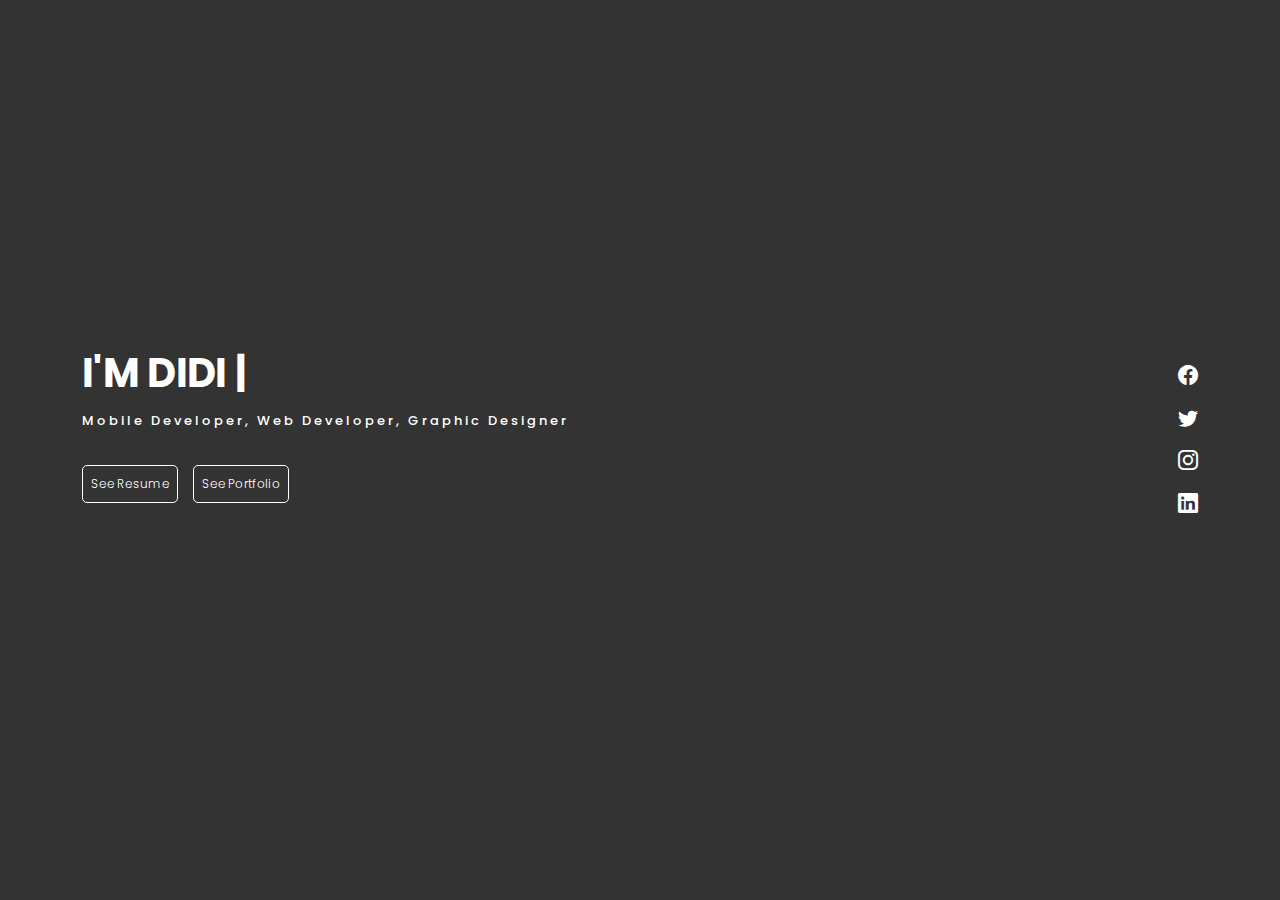
==== commit 210d5c44: "resume & portfolio update" ====
--- a/index.html
+++ b/index.html
@@ -57,6 +57,10 @@
             <div class="intro">
               <h1>I'm <span class="typed" data-typed-items="Didi Arishaldy, a Developer"></span></h1>
               <p>Mobile Developer, Web Developer, Graphic Designer</p>
+              <div class="d-flex mb-5">
+                <a href="../didiarish.github.io/assets/img/portfolio/resume.pdf" target="_blank" class="btn-cv">See Resume</a>
+                <a href="../didiarish.github.io/assets/img/portfolio/portfolio.pdf" target="_blank" class="btn-port">See Portfolio</a>
+              </div>
             </div>
             <div class="social">
               <ul class="list-unstyled list-social">
--- a/assets/css/style.css
+++ b/assets/css/style.css
@@ -1396,3 +1396,33 @@
     margin-right: 0;
   }
 }
+
+/* Gray */
+.btn-cv {
+  border-radius: 5px;
+  border: 1px solid #fff;
+  width: fit-content;
+  padding: 8px;
+  font-size: 12px;
+  color: #fff;
+  margin-right: 15px;
+  transition: ease-in 0.2s;
+}
+.btn-cv:hover {
+  background: #fff;
+  color: #333;
+}
+
+.btn-port {
+  border-radius: 5px;
+  border: 1px solid #fff;
+  width: fit-content;
+  padding: 8px;
+  font-size: 12px;
+  color: #fff;
+  transition: ease-in 0.2s;
+}
+.btn-port:hover {
+  color: #333;
+  background: #fff;
+}
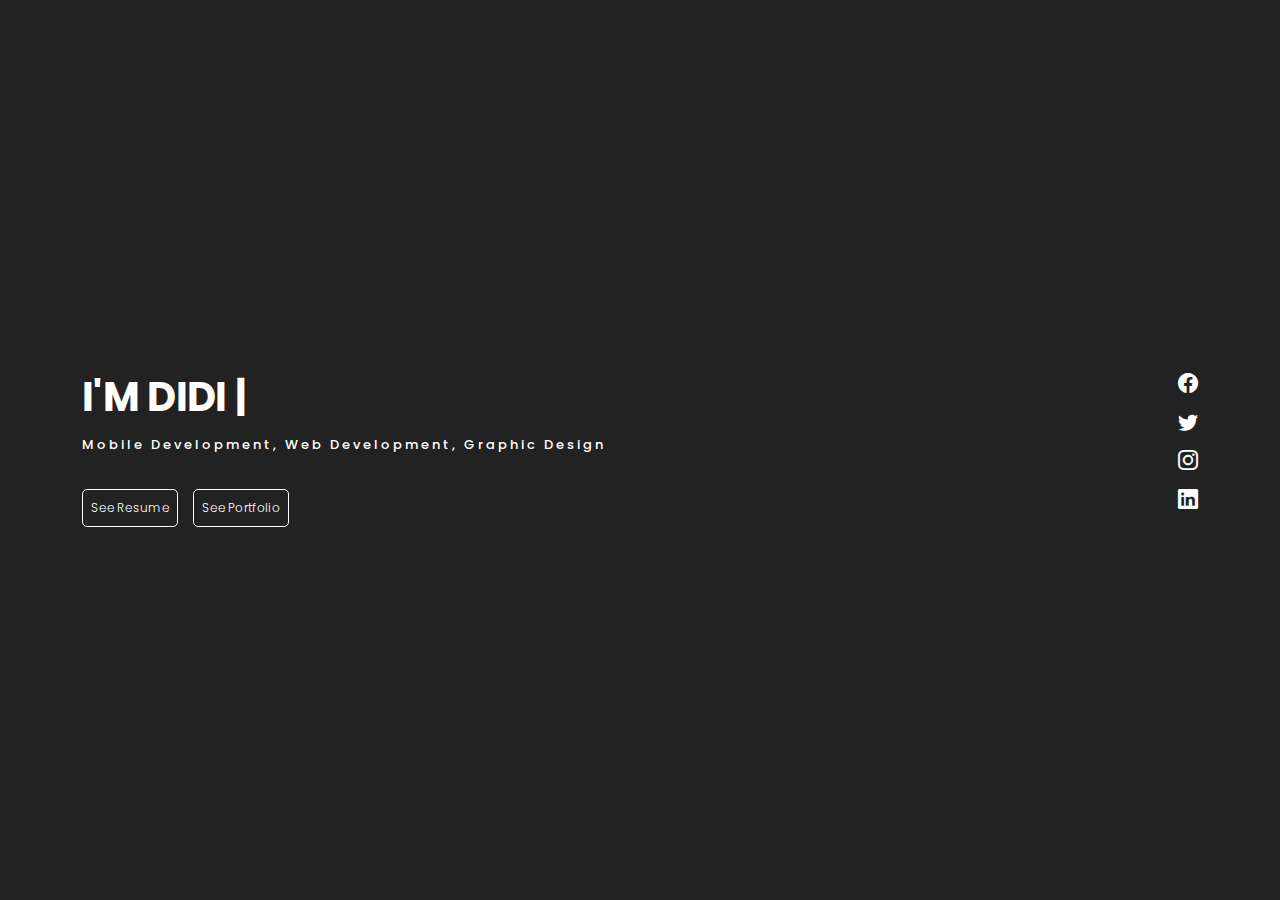
==== commit b9bc2bc1: "update resume" ====
--- a/index.html
+++ b/index.html
@@ -53,28 +53,28 @@
     <div id="hero" class="home">
       <div class="container">
         <div class="hero-content">
-          <div class="d-md-flex justify-content-between align-items-center">
+          <div class="d-md-flex justify-content-between">
             <div class="intro">
-              <h1>I'm <span class="typed" data-typed-items="Didi Arishaldy, a Developer"></span></h1>
-              <p>Mobile Developer, Web Developer, Graphic Designer</p>
-              <div class="d-flex mb-5">
-                <a href="../didiarish.github.io/assets/img/portfolio/resume.pdf" target="_blank" class="btn-cv">See Resume</a>
-                <a href="../didiarish.github.io/assets/img/portfolio/portfolio.pdf" target="_blank" class="btn-port">See Portfolio</a>
+              <h1>I'm <span class="typed" data-typed-items="Didi Arishaldy, a Software Engineer"></span></h1>
+              <p>Mobile Development, Web Development, Graphic Design</p>
+              <div class="d-flex mb-5 mb-md-0">
+                <a href="resume.pdf" target="_blank" class="btn-cv">See Resume</a>
+                <a href="portfolio.pdf" target="_blank" class="btn-port">See Portfolio</a>
               </div>
             </div>
             <div class="social">
               <ul class="list-unstyled list-social">
-                <li>
-                  <a href="https://www.facebook.com/didi.arishaldy/"><i class="bi bi-facebook"></i></a>
+                <li class="mb-3">
+                  <a href="https://www.facebook.com/didi.arishaldy/" target="_blank"><i class="bi bi-facebook"></i></a>
+                </li>
+                <li class="mb-3">
+                  <a href="https://twitter.com/didiarish" target="_blank"><i class="bi bi-twitter"></i></a>
+                </li>
+                <li class="mb-3">
+                  <a href="https://www.instagram.com/didiarish/" target="_blank"><i class="bi bi-instagram"></i></a>
                 </li>
                 <li>
-                  <a href="https://twitter.com/didiarish"><i class="bi bi-twitter"></i></a>
-                </li>
-                <li>
-                  <a href="https://www.instagram.com/didiarish/"><i class="bi bi-instagram"></i></a>
-                </li>
-                <li>
-                  <a href="https://www.linkedin.com/in/didi-arishaldy-84288b214/"><i class="bi bi-linkedin"></i></a>
+                  <a href="https://www.linkedin.com/in/vindyapasha/" target="_blank"><i class="bi bi-linkedin"></i></a>
                 </li>
               </ul>
             </div>
--- a/assets/css/style.css
+++ b/assets/css/style.css
@@ -9,8 +9,8 @@
 # General
 --------------------------------------------------------------*/
 body {
-  background: #ffffff;
-  color: #898989;
+  background: #222222;
+  color: #FFFFFF;
   font-family: 'Poppins', helvetica;
   font-size: 15px;
   font-weight: 300;
@@ -330,7 +330,7 @@
 # Hero
 --------------------------------------------------------------*/
 #hero {
-  background-color: #333;
+  background-color: #222222;
   height: 100vh;
   width: 100%;
 }
@@ -364,7 +364,6 @@
 
 .hero-content .list-social li {
   display: block;
-  margin-bottom: 20px;
 }
 
 @media (max-width: 767px) {
